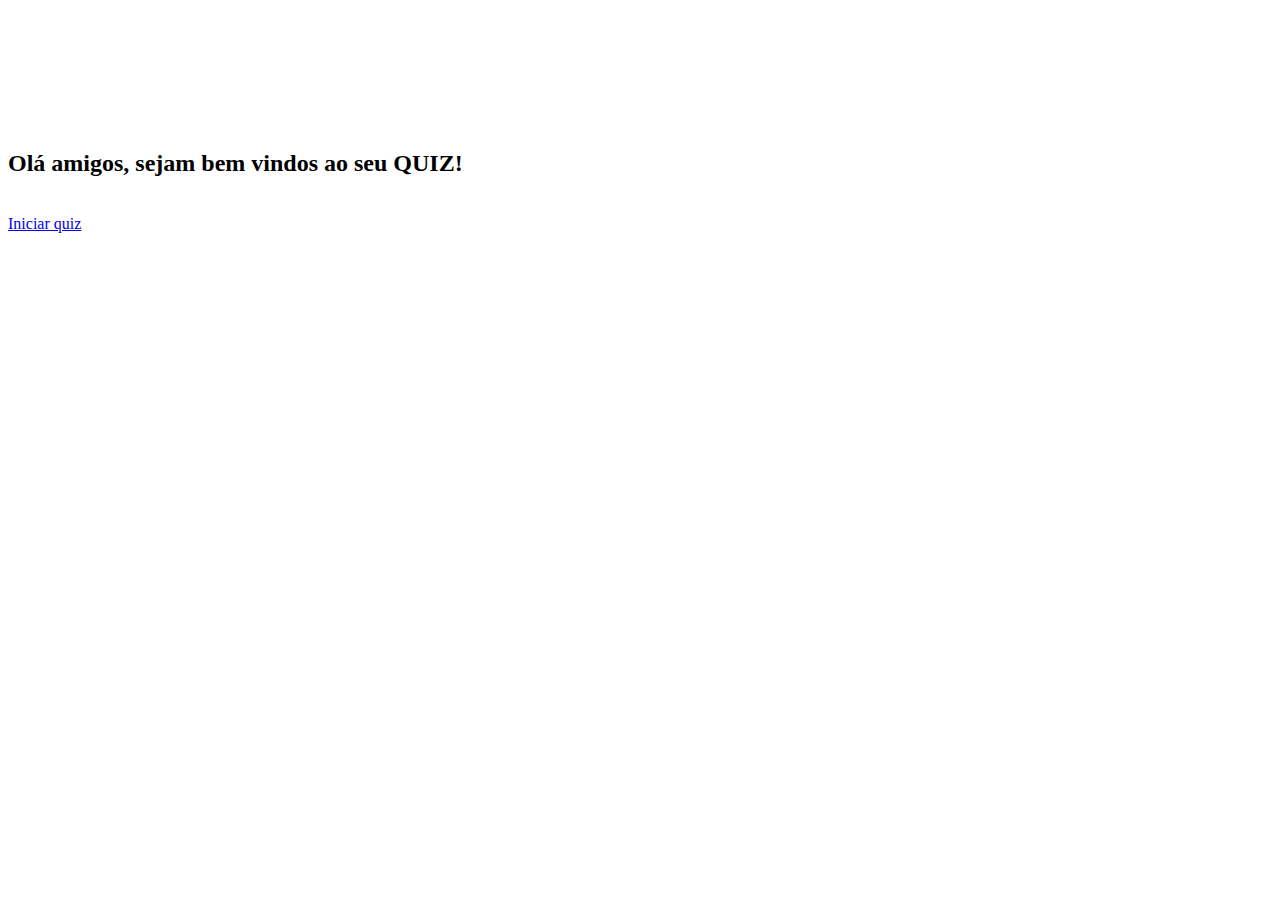
==== cinco.html @ f1e8e2b5 "v.3" ====
<!DOCTYPE html>
<html lang="pt-br">

<head>
   <meta charset="UTF-8">
   <meta name="viewport" content="width=device-width, initial-scale=1.0">
   <title>Kat e Custela</title>
   <link rel="shortcut icon" href="./assets/img/heart.png" type="image/png">
   <link rel="stylesheet" href="https://stackpath.bootstrapcdn.com/bootstrap/4.1.3/css/bootstrap.min.css"
      integrity="sha384-MCw98/SFnGE8fJT3GXwEOngsV7Zt27NXFoaoApmYm81iuXoPkFOJwJ8ERdknLPMO" crossorigin="anonymous">
   <link rel="stylesheet" href="./assets/css/style.css">

   <script>
      let resp = localStorage.getItem('senha')
      if (resp == null) {
         window.location.href = "index.html";
         alert('Você precisa acertar o enigma antes de entrar!')
      }

      // window.addEventListener('beforeunload', () => {
      //    localStorage.clear()
      //    window.location.href = "index.html";
      // })

      // window.addEventListener('unload', () => {
      //    localStorage.clear()
      //    window.location.href = "index.html";
      // })
   </script>

</head>

<body id="body-um">


   <div class="container mt-150">

      <div class="row mb-5 d-flex justify-content-center">
         <div class="col-md-6">
            <h3 class="text-center text-white">Ceará 40°, qual acessório indispensável para o Custela ?</h3>
         </div>
      </div>

      <div class="row mb-4 d-flex justify-content-center">
         <div class="col-md-6 ">
            <button data-toggle="modal" data-target="#errou" class="btn btn-success text-white shadow rounded w-100 font-weight-bold">Camiseta</button>
         </div>
      </div>

      <div class="row mb-4 d-flex justify-content-center">
         <div class="col-md-6">
            <button data-toggle="modal" data-target="#acertou" class="btn btn-warning text-white shadow rounded w-100 font-weight-bold">Mantinha</button>
         </div>
      </div>

      <div class="row mb-4 d-flex justify-content-center">
         <div class="col-md-6">
            <button data-toggle="modal" data-target="#errou" class="btn btn-primary text-white shadow rounded w-100 font-weight-bold">Shorts</button>
         </div>
      </div>

      <div class="row mb-4 d-flex justify-content-center">
         <div class="col-md-6">
            <button data-toggle="modal" data-target="#errou" class="btn btn-danger text-white shadow rounded w-100 font-weight-bold">Regata</button>
         </div>
      </div>


   </div>
   </div>

   <!-- Modal errou -->
 <div class="modal fade" id="errou" tabindex="-1" role="dialog" aria-labelledby="TituloModalCentralizado" aria-hidden="true">
   <div class="modal-dialog modal-dialog-centered " role="document">
     <div class="modal-content  bg-danger">
       <div class="modal-body">
         <img class="img-fluid w-100" src="./assets/img/errou.gif" alt="">
         <div class="d-flex justify-content-center mt-3">
            <button data-dismiss="modal" class="btn btn-danger">Tentar novamente</button>
         </div>
       </div>
     </div>
   </div>
 </div>

 <!-- Modal acetou -->
 <div class="modal fade " id="acertou" tabindex="-1" role="dialog" aria-labelledby="TituloModalCentralizado" aria-hidden="true">
   <div class="modal-dialog modal-dialog-centered" role="document">
     <div class="modal-content bg-success">
       <div class="modal-body">
         <img class="img-fluid" src="./assets/img/acerto.gif" alt="">
         <div class="d-flex justify-content-center mt-3">
            <a href="final.html"  class="btn btn-success">Avançar >> </a>
         </div>
       </div>
     </div>
   </div>
 </div>


   <script src="./assets/js/script.js"></script>
   <script src="https://code.jquery.com/jquery-3.3.1.slim.min.js"
      integrity="sha384-q8i/X+965DzO0rT7abK41JStQIAqVgRVzpbzo5smXKp4YfRvH+8abtTE1Pi6jizo"
      crossorigin="anonymous"></script>
   <script src="https://cdnjs.cloudflare.com/ajax/libs/popper.js/1.14.3/umd/popper.min.js"
      integrity="sha384-ZMP7rVo3mIykV+2+9J3UJ46jBk0WLaUAdn689aCwoqbBJiSnjAK/l8WvCWPIPm49"
      crossorigin="anonymous"></script>
   <script src="https://stackpath.bootstrapcdn.com/bootstrap/4.1.3/js/bootstrap.min.js"
      integrity="sha384-ChfqqxuZUCnJSK3+MXmPNIyE6ZbWh2IMqE241rYiqJxyMiZ6OW/JmZQ5stwEULTy"
      crossorigin="anonymous"></script>
</body>

</html>
---- assets/css/style.css ----
#body-index{
   background-color: #2A8BE4;
}

#body-um{
   background-color: #F24040;
}

#body-dois{
   background-color: #FFC34D;
}

h3, h5, h4{
   text-shadow: black 0.1em 0.1em 0.2em
}

.mt-150{
   margin-top: 150px;
}

.numbers{
   font-size: 20pt;
}

p{
   text-align: justify;
   font-size: 14pt;
}
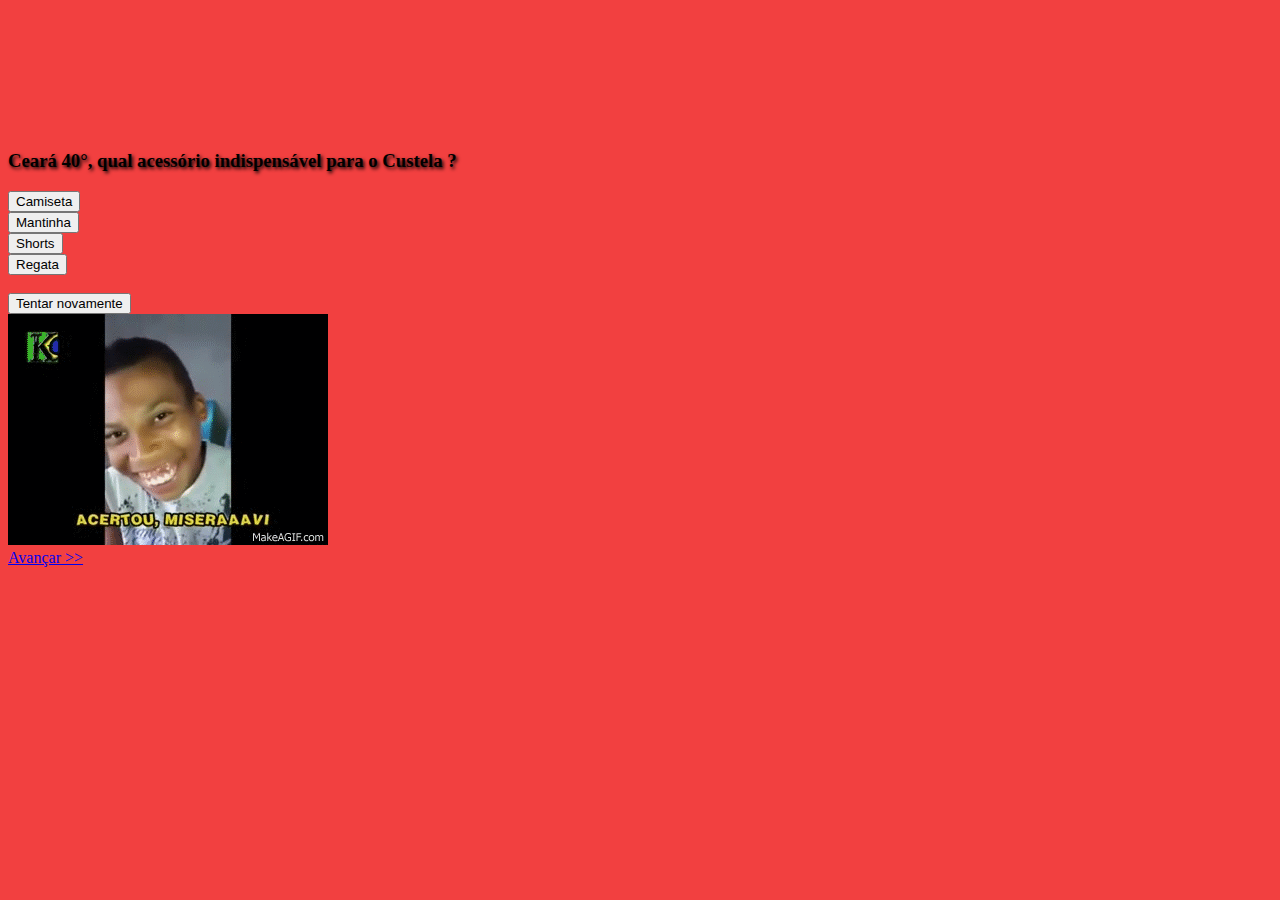
==== commit d59d5b38: "v.4" ====
--- a/cinco.html
+++ b/cinco.html
@@ -9,24 +9,6 @@
    <link rel="stylesheet" href="https://stackpath.bootstrapcdn.com/bootstrap/4.1.3/css/bootstrap.min.css"
       integrity="sha384-MCw98/SFnGE8fJT3GXwEOngsV7Zt27NXFoaoApmYm81iuXoPkFOJwJ8ERdknLPMO" crossorigin="anonymous">
    <link rel="stylesheet" href="./assets/css/style.css">
-
-   <script>
-      let resp = localStorage.getItem('senha')
-      if (resp == null) {
-         window.location.href = "index.html";
-         alert('Você precisa acertar o enigma antes de entrar!')
-      }
-
-      // window.addEventListener('beforeunload', () => {
-      //    localStorage.clear()
-      //    window.location.href = "index.html";
-      // })
-
-      // window.addEventListener('unload', () => {
-      //    localStorage.clear()
-      //    window.location.href = "index.html";
-      // })
-   </script>
 
 </head>
 
